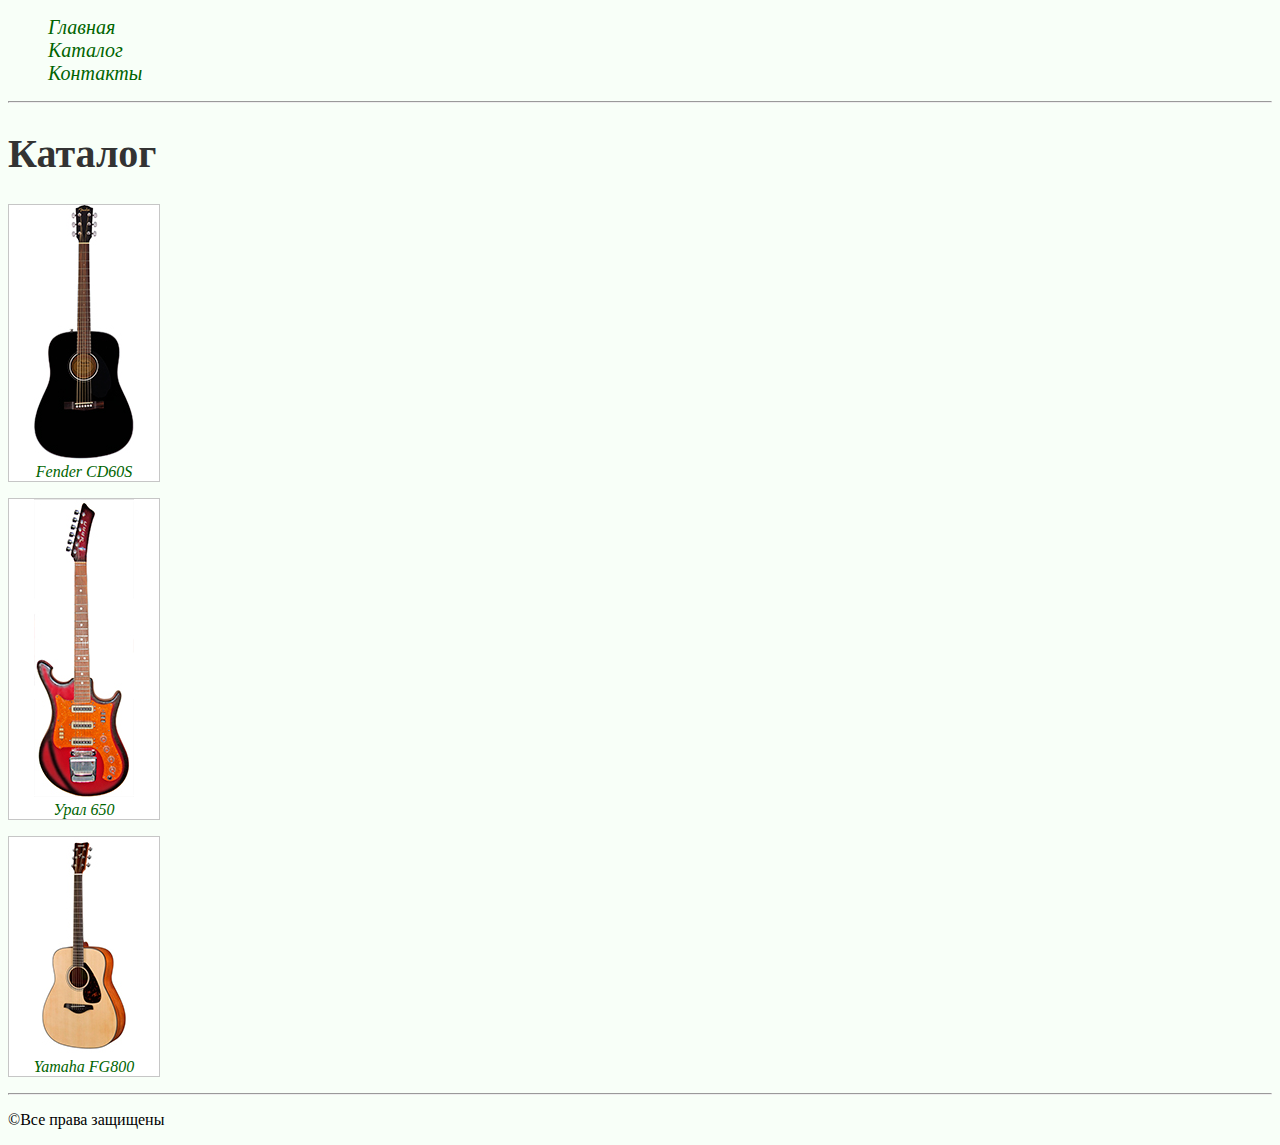
==== catalog.html @ 3fde777c "Task 3. Need to redacting." ====
<!DOCTYPE html>
<html>
	<head>
		<meta charset="utf-8">
		<title>Каталог</title>
		<link rel="stylesheet" type="text/css" href="style.css">
	</head>
	<body class="catalog">
		<ul class="menu">
			<li><a href="index.html">Главная</a></li>
			<li><a href="#">Каталог</a></li>
			<li><a href="contacts.html">Контакты</a></li>
		</ul>
		<hr>
		<h1>Каталог</h1>
		<p class="item">
			
			<a href="catalog/fender_cd60.html">
				<img src="image/fender_cd60s_prev.jpg" width="100"><br>
				Fender CD60S
			</a>
		</p>
		<p class="item">
			
			<a href="catalog/ural650.html">
				<img src="image/Ural650_prev.jpg"><br>
				Урал 650
			</a>
		</p>
		<p class="item">
			
			<a href="catalog/yamaha.html">
				<img src="image/yamaha_fg800_prev.jpg" width="100"><br>
				Yamaha FG800
			</a>
		</p>
		<hr>
		<p>&copy;Все права защищены</p>

	</body>
</html>
---- style.css ----
body {
	background: #f8fff8;
}

.menu a{
	color: #408140;
	font-size: 20px;
	font-style: italic;
	text-decoration: none;

}

.otherItems a, .catalog a{
	color: darkgreen;
	font-style: italic;
	text-decoration: none;
}

.menu {
	list-style-type: none;
}

.items h3{
	color: black;
	font-size: 18px;
	font-weight: 400;
	background: #eaeaea;
}

.shortDescription {
	color: #707070;
	font-size: 14px;
	font-style: italic;
	line-height: 16px;
}

.longDescription {
	color: #484343;
	font-size: 16px;
	font-kerning: 400;
	line-height: 24px;
	text-align: left;
}

.characteristic > li{
	color: #003333;
	font-size: 20px;
}

.characteristic ul{
	list-style-type: square;
}

.characteristic ul li {
	color: black;
	font-size: 16px;
}

.items img{
	outline: 2px solid lightgrey;
}

.feedback input[type="text"]{
	width: 200px;
	height:20px;
	text-align: center;
	color: grey;
	text-transform: uppercase;
	font-size: 16px;
}

.feedback textarea{
	width:425px;
	height:100px;
	font-size: 14px;
}

iframe{
	border: 2px solid grey;
}

#Naming {
	color: #A15151;
	text-align: center;
	font-style: italic;
	font-size: 50px;
}
hr {
	color: #A15151;

}

/*.catalog img{
	border:2px solid #C6C6C6;
}*/

.catalog .item {
	width: 150px;
	text-align: center;
	background: white;
	border: 1px solid #c6c6c6;
}

h1 {
	font-size: 40px;
	color: #333;
}
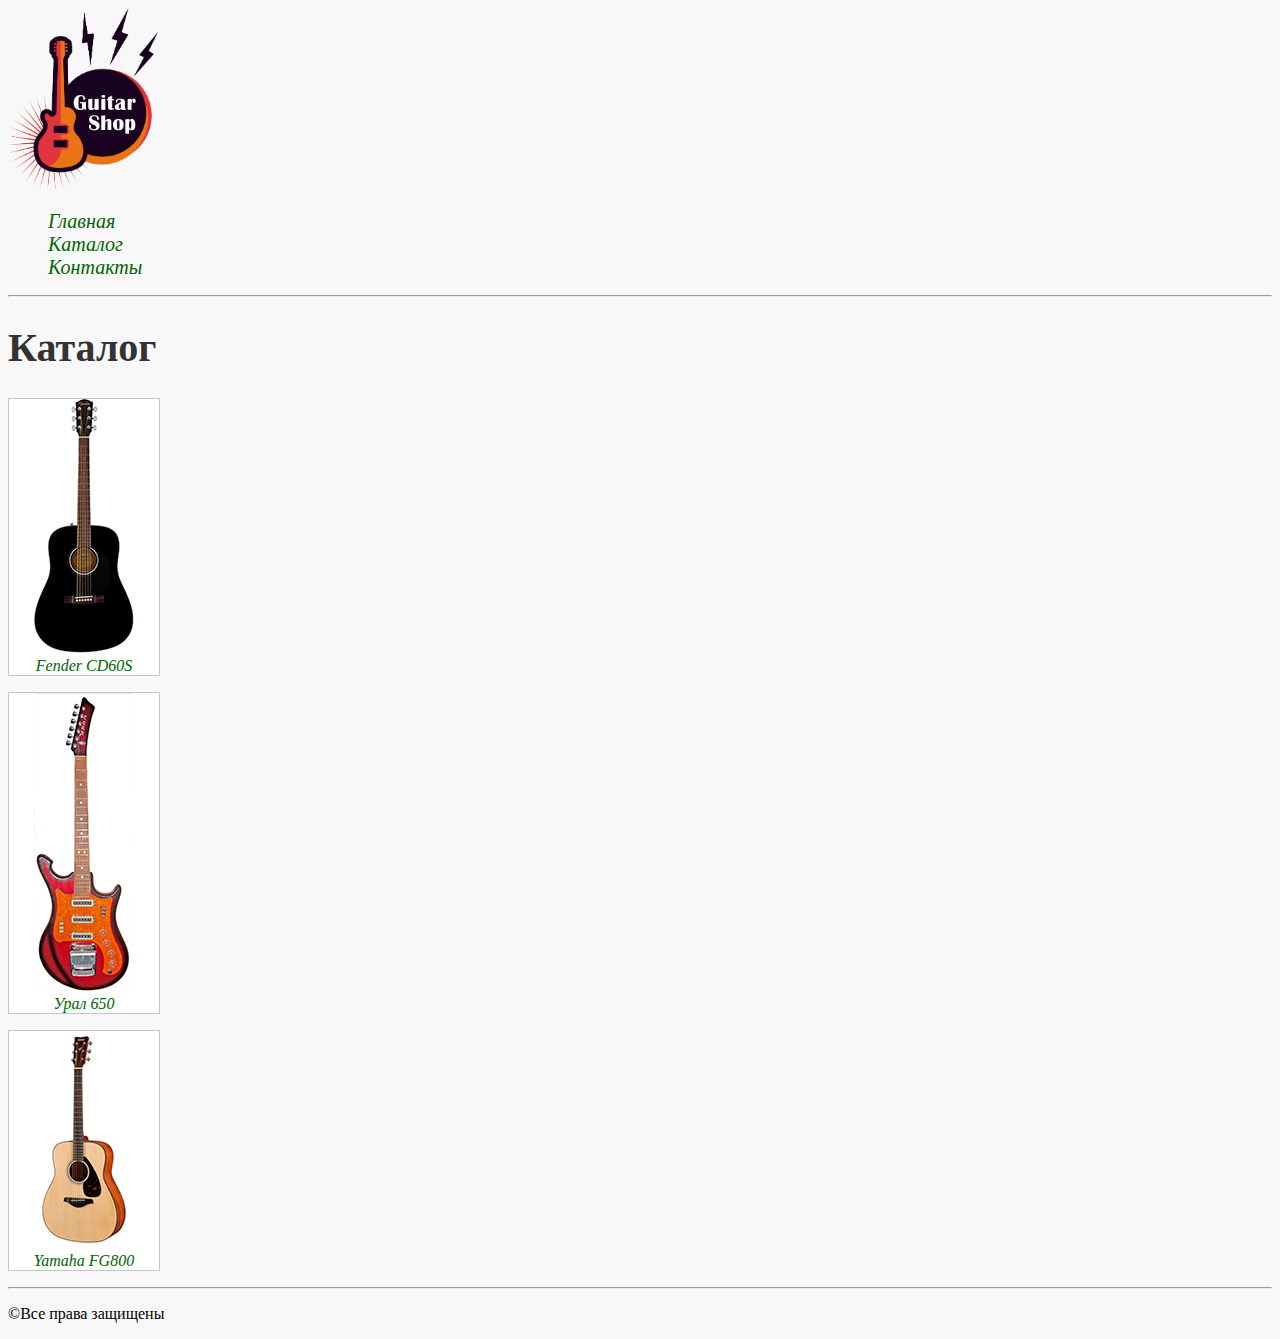
==== commit 04b9f6c0: "header in div add logo add menu hover color" ====
--- a/catalog.html
+++ b/catalog.html
@@ -6,12 +6,17 @@
 		<link rel="stylesheet" type="text/css" href="style.css">
 	</head>
 	<body class="catalog">
-		<ul class="menu">
-			<li><a href="index.html">Главная</a></li>
-			<li><a href="#">Каталог</a></li>
-			<li><a href="contacts.html">Контакты</a></li>
-		</ul>
-		<hr>
+
+		<div class="header">
+			<a href="index.html"> <img src="logo.png"></a>
+			<ul class="menu">
+				<li><a href="index.html">Главная</a></li>
+				<li><a href="#">Каталог</a></li>
+				<li><a href="contacts.html">Контакты</a></li>
+			</ul>
+			<hr>
+		</div>
+
 		<h1>Каталог</h1>
 		<p class="item">
 			
--- a/style.css
+++ b/style.css
@@ -1,5 +1,14 @@
 body {
-	background: #f8fff8;
+	background: #f8f8f8;
+}
+
+.header img{
+	width: 150px;
+}
+
+.menu {
+	list-style-type: none;
+	
 }
 
 .menu a{
@@ -7,7 +16,10 @@
 	font-size: 20px;
 	font-style: italic;
 	text-decoration: none;
+}
 
+.menu a:hover{
+	color: #A15151;
 }
 
 .otherItems a, .catalog a{
@@ -16,9 +28,6 @@
 	text-decoration: none;
 }
 
-.menu {
-	list-style-type: none;
-}
 
 .items h3{
 	color: black;
@@ -42,7 +51,7 @@
 	text-align: left;
 }
 
-.characteristic > li{
+.characteristic li{
 	color: #003333;
 	font-size: 20px;
 }
@@ -85,14 +94,12 @@
 	font-style: italic;
 	font-size: 50px;
 }
+
 hr {
 	color: #A15151;
 
 }
 
-/*.catalog img{
-	border:2px solid #C6C6C6;
-}*/
 
 .catalog .item {
 	width: 150px;
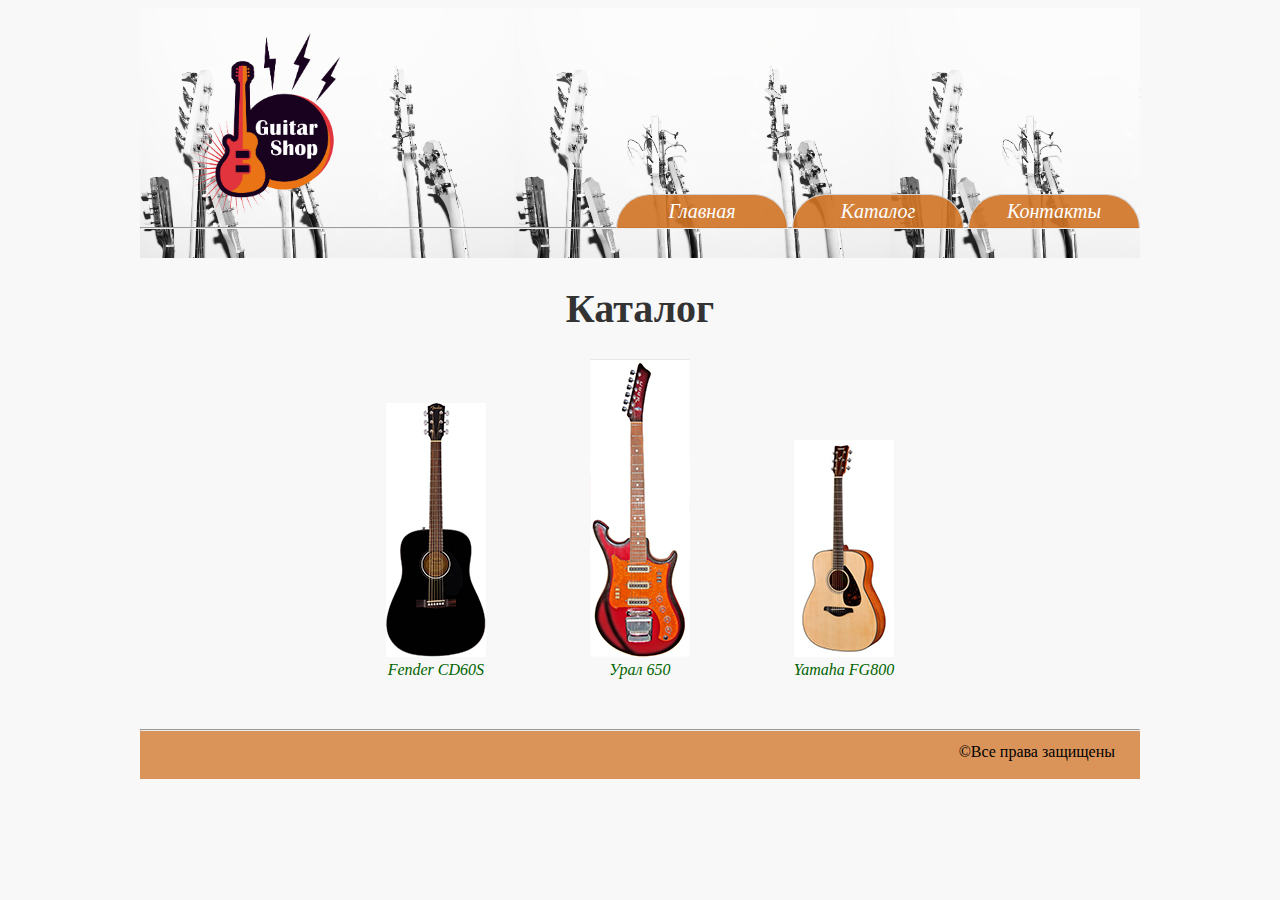
==== commit b665cd1f: "hometask5" ====
--- a/catalog.html
+++ b/catalog.html
@@ -5,42 +5,44 @@
 		<title>Каталог</title>
 		<link rel="stylesheet" type="text/css" href="style.css">
 	</head>
-	<body class="catalog">
-
-		<div class="header">
-			<a href="index.html"> <img src="logo.png"></a>
-			<ul class="menu">
-				<li><a href="index.html">Главная</a></li>
-				<li><a href="#">Каталог</a></li>
-				<li><a href="contacts.html">Контакты</a></li>
-			</ul>
-			<hr>
+	<body>
+		<div class="container">
+			<div class="header">
+				<a href="index.html" class="logo"><img src="logo.png"></a>
+				<ul class="menu">
+					<li><a href="index.html">Главная</a></li>
+					<li><a href="#">Каталог</a></li>
+					<li><a href="contacts.html">Контакты</a></li>
+				</ul>
+				<hr>
+			</div>
+			<div class="content catalog">
+				<h1>Каталог</h1>
+				<div class="calog_items">
+					<div class="item">
+						<a href="catalog/fender_cd60.html">
+							<img src="image/fender_cd60s_prev.jpg" width="100"><br>
+							Fender CD60S
+						</a>
+					</div>
+					<div class="item">
+						<a href="catalog/ural650.html">
+							<img src="image/Ural650_prev.jpg"><br>
+							Урал 650
+						</a>
+					</div>
+					<div class="item">
+						<a href="catalog/yamaha.html">
+							<img src="image/yamaha_fg800_prev.jpg" width="100"><br>
+							Yamaha FG800
+						</a>
+					</div>
+				</div>
+			</div>
+			<div class="footer">
+				<hr>
+				<p>&copy;Все права защищены</p>
+			</div>
 		</div>
-
-		<h1>Каталог</h1>
-		<p class="item">
-			
-			<a href="catalog/fender_cd60.html">
-				<img src="image/fender_cd60s_prev.jpg" width="100"><br>
-				Fender CD60S
-			</a>
-		</p>
-		<p class="item">
-			
-			<a href="catalog/ural650.html">
-				<img src="image/Ural650_prev.jpg"><br>
-				Урал 650
-			</a>
-		</p>
-		<p class="item">
-			
-			<a href="catalog/yamaha.html">
-				<img src="image/yamaha_fg800_prev.jpg" width="100"><br>
-				Yamaha FG800
-			</a>
-		</p>
-		<hr>
-		<p>&copy;Все права защищены</p>
-
 	</body>
 </html>--- a/style.css
+++ b/style.css
@@ -1,48 +1,141 @@
+@media screen and (min-width: 1000px) {/* если окно браузера больше максимальной ширины сайта */
+html {
+	margin-left: calc(100vw - 100%);
+	margin-right: 0;
+}
+/*Общее*/
 body {
 	background: #f8f8f8;
 }
-
-.header img{
-	width: 150px;
-}
-
-.menu {
-	list-style-type: none;
-	
-}
-
-.menu a{
-	color: #408140;
-	font-size: 20px;
-	font-style: italic;
-	text-decoration: none;
-}
-
-.menu a:hover{
-	color: #A15151;
-}
-
+h1 {
+	font-size: 40px;
+	color: #333;
+	text-align: center;
+}
+hr {
+	color: #d07325;
+}
+/*Other links*/
 .otherItems a, .catalog a{
 	color: darkgreen;
 	font-style: italic;
 	text-decoration: none;
 }
-
-
+.otherItems a:hover,
+.catalog a:hover{
+	color: #A15151;
+}
+.container{
+	width: 1000px;
+	margin: auto;
+}
+/*Header*/
+.header {
+	position: relative;
+	height: 250px;
+	background: url(image/header_background.jpg) repeat-x;
+	background-size: contain;
+}
+.header a.logo{
+	display: inline-block;
+	margin-top: 25px;
+	margin-left: 50px;
+}
+.header .logo img{
+	width: 150px;
+}
+.header .menu {
+	position:absolute;
+	right: 0px;
+	bottom: 14px;
+	list-style-type: none;
+}
+.header hr{
+	margin-bottom: 25px;
+}
+.header .menu li{
+	display: inline-block;
+}
+.header .menu li a{
+	display: inline-block;
+	padding-bottom: 5px;
+	padding-top: 5px;
+	width:170px;
+	height: 100%;
+	text-align: center;
+	border:1px solid lightgrey;
+	border-bottom: none;
+	background-color: rgba(208,115,37,0.9);
+	border-top-left-radius: 50px;
+	border-top-right-radius: 50px;
+	color: white;
+	font-size: 20px;
+	font-style: italic;
+	text-decoration: none;
+}
+.header .menu a:hover{
+	background-color: #075151;
+	color: white;
+}
+/*End header*/
+/* item pages*/
+.items img{
+	outline: 2px solid lightgrey;
+}
+.items img:hover{
+	outline: none;
+}
 .items h3{
 	color: black;
 	font-size: 18px;
 	font-weight: 400;
 	background: #eaeaea;
 }
-
+.items h4{
+	font-size: 20px;
+	font-family: fantasy;
+}
+.foto {
+	float: left;
+	margin-right: 50px;
+	margin-bottom:20px;
+}
+.items button{
+	margin-top: 50px;
+	background-color:#d07225;
+	color: white;
+	font-style: oblique;
+	font-size: 25px;
+	height:45px;
+	border-radius: 15px;
+	box-shadow: 0 0 5px #075151;
+}
+.items button::before{
+	content: "Купить";
+	/*font-size: 22px;*/
+	/*background-color: white;
+	color: #d07225;*/
+	color: white;
+	padding-right: 10px;
+	border-radius: 10px;
+}
+.items button:hover{
+	background-color:#49BEBE;
+	box-shadow: 0 0 15px #d07225;
+}
+.items button:active::after{
+	content: url(image/cart2.png);
+	padding-left: 5px;
+}
+.items h3{
+	clear: both;
+}
 .shortDescription {
 	color: #707070;
 	font-size: 14px;
 	font-style: italic;
 	line-height: 16px;
 }
-
 .longDescription {
 	color: #484343;
 	font-size: 16px;
@@ -50,65 +143,94 @@
 	line-height: 24px;
 	text-align: left;
 }
-
-.characteristic li{
+.shortDescription::first-letter,
+.longDescription::first-letter{
+	font-size: 20px;
+	font-family: fantasy;
+	font-style:oblique;
+}
+/*Technical Data*/
+.characteristic {
+	border-collapse: collapse;
+}
+.characteristic td {
+	padding-left: 10px;
+	padding-right: 10px;
+	border: 1px solid lightgrey;
+	color: black;
+	font-size: 18px;
+	font-weight: normal;
+}
+.title_table td {
+	height: 40px;
+	text-align: center;
 	color: #003333;
-	font-size: 20px;
-}
-
-.characteristic ul{
-	list-style-type: square;
-}
-
-.characteristic ul li {
-	color: black;
-	font-size: 16px;
-}
-
-.items img{
-	outline: 2px solid lightgrey;
-}
-
+	font-size: 22px;
+	font-weight: bold;
+}
+.characteristic tr td:first-child{
+	font-weight: bold;
+}
+.characteristic tr td.no_bold {
+	font-weight: normal;
+}
+/*Contacts*/
 .feedback input[type="text"]{
 	width: 200px;
 	height:20px;
 	text-align: center;
 	color: grey;
-	text-transform: uppercase;
+	text-transform: capitalize;
 	font-size: 16px;
 }
-
 .feedback textarea{
+	text-transform: capitalize;
 	width:425px;
 	height:100px;
 	font-size: 14px;
 }
-
+#mail:focus {
+	background: lightgreen;
+	color: #A63232;
+}
 iframe{
 	border: 2px solid grey;
-}
-
+	width: 100%;
+	height: 374px;
+}
+/*Main Page*/
 #Naming {
-	color: #A15151;
+	color: #d07325;
 	text-align: center;
 	font-style: italic;
 	font-size: 50px;
 }
-
-hr {
-	color: #A15151;
-
-}
-
-
-.catalog .item {
-	width: 150px;
-	text-align: center;
-	background: white;
-	border: 1px solid #c6c6c6;
-}
-
-h1 {
-	font-size: 40px;
-	color: #333;
+.main {
+	font-size: 20px;
+}
+/*End Main page*/
+/*Catalog_page*/
+.calog_items {
+	text-align: center;
+	margin-bottom: 50px;
+}
+.calog_items .item {
+	display: inline;
+	margin-right: 50px;
+	margin-left: 50px;
+}
+.calog_items .item a{
+	display: inline-block;
+	vertical-align: bottom;
+}
+/*Footer*/
+.footer{
+	height:50px;
+	background-color: rgba(208,115,37,0.75);
+	text-align: right;
+}
+.footer p{
+	color: black;
+	font-size: 16px;
+	margin: 12px 25px;
 }